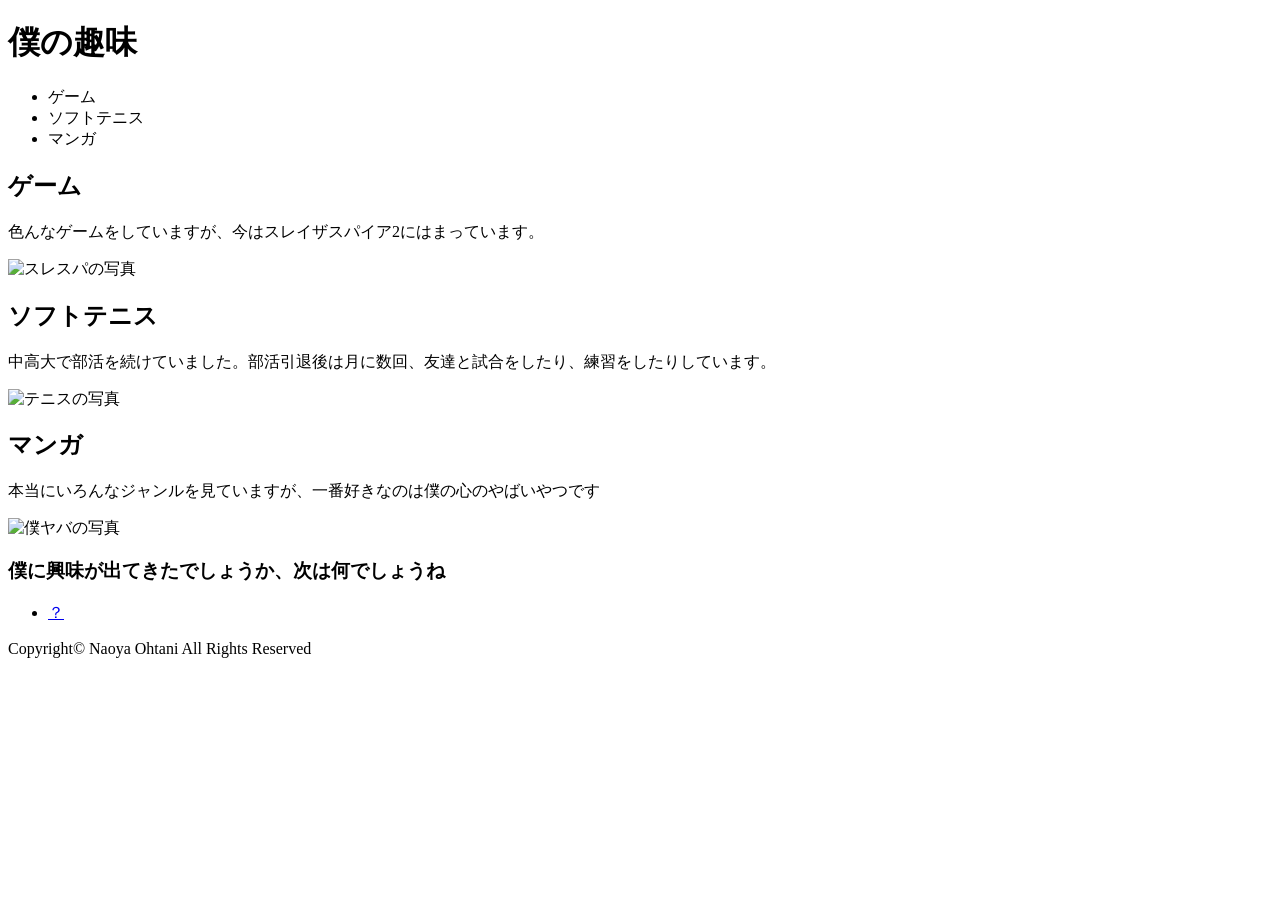
==== index2.html @ f8a39961 "最終課題の動作確認" ====
<!DOCTYPE html>
<html lang="jp">

<head>


    <!-- ファイルの文字コード -->
    <meta charset="UTF-8">
    <!-- 描画範囲の設定、レスポンシブデザインのために必要な設定 -->
    <meta name="viewport" content="width=device-width, initial-scale=1.0">
    <!-- ページ作成者 -->
    <meta name="author" content="Naoya Ohtani">
    <!-- ページ内容のキーワードをあらわす3つ5つ -->
    <meta name="keywords" content="html,css,javascript">
    <link rel="stylesheet" href="./css/main2.css">
    <!-- ページタイトル -->
    <title>ホビー</title>


</head>

<body>
    <header>
        <!-- ｈ1～ｈ2：見出し、章のような文章構造のあわせたもの -->
        <h1>僕の趣味</h1>
        <nav class="gnav">
            <ul>
                <li>ゲーム</li>
                <li>ソフトテニス</li>
                <li>マンガ</li>
            </ul>
        </nav>
    </header>
    <main>
        <section>
            <h2>ゲーム</h2>
            <p>色んなゲームをしていますが、今はスレイザスパイア2にはまっています。</p>
            <img src="img/sts2_key_art_16x9_no_logo-1.jpg" alt="スレスパの写真" width="300" height="200">
        </section>
        <section>
            <h2>ソフトテニス</h2>
            <p>中高大で部活を続けていました。部活引退後は月に数回、友達と試合をしたり、練習をしたりしています。</p>
            <img src="img/sports_tennis.png" alt="テニスの写真" width="200" height="200">
        </section>
        <section>
            <h2>マンガ</h2>
            <p>本当にいろんなジャンルを見ていますが、一番好きなのは僕の心のやばいやつです</p>
            <img src="img/240515130122054.JPG" alt="僕ヤバの写真" width="200" height="300">
        </section>
        <section>
            <h3>僕に興味が出てきたでしょうか、次は何でしょうね</h3>
            <ul>
                <li><a href="index3.html" target="_blank">？</a></li>
            </ul>
        </section>

    </main>

    <footer>
        Copyright&copy; Naoya Ohtani All Rights Reserved

    </footer>


</body>

</html>
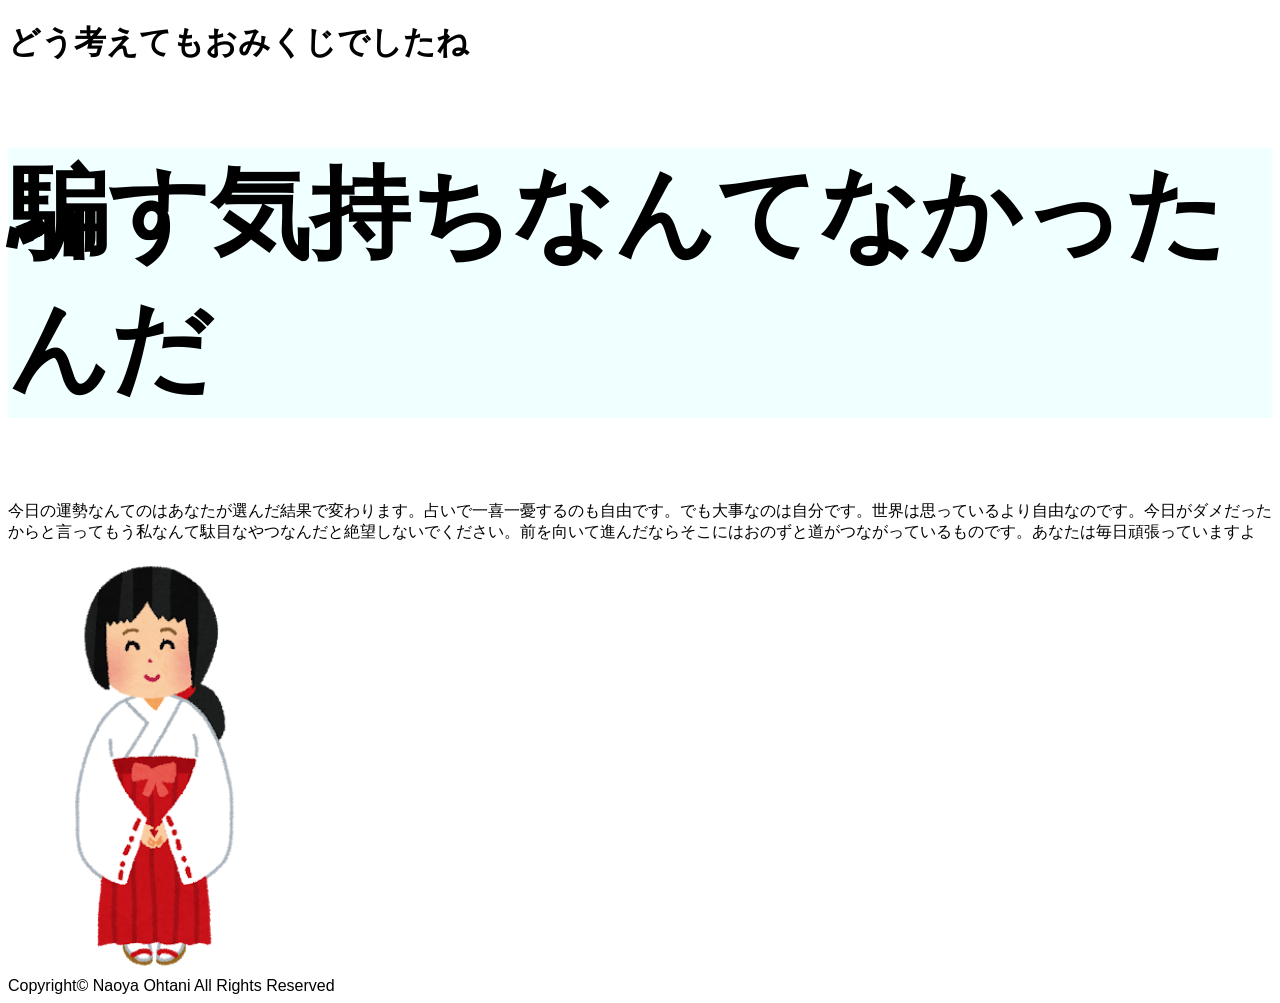
==== commit 97682af5: "最終課題" ====
--- a/index2.html
+++ b/index2.html
@@ -1,6 +1,5 @@
 <!DOCTYPE html>
 <html lang="jp">
-
 <head>
 
 
@@ -11,57 +10,44 @@
     <!-- ページ作成者 -->
     <meta name="author" content="Naoya Ohtani">
     <!-- ページ内容のキーワードをあらわす3つ5つ -->
-    <meta name="keywords" content="html,css,javascript">
+    <meta name="keywords" content="html,css,javascript"> 
     <link rel="stylesheet" href="./css/main2.css">
+    <script src="./js/main2.js" defer></script>
     <!-- ページタイトル -->
-    <title>ホビー</title>
+    <title>ホームページ</title>
+
+   
+</head>
+<body>
+   <header>
+    <!-- ｈ1～ｈ2：見出し、章のような文章構造のあわせたもの -->
+    <h1>どう考えてもおみくじでしたね</h1>
+    </header>
+     <main>
+
+        <section>
+            <h2>騙す気持ちなんてなかったんだ</h2>
+
+        </section>
+
+        <section>
+            <p>今日の運勢なんてのはあなたが選んだ結果で変わります。占いで一喜一憂するのも自由です。でも大事なのは自分です。世界は思っているより自由なのです。今日がダメだったからと言ってもう私なんて駄目なやつなんだと絶望しないでください。前を向いて進んだならそこにはおのずと道がつながっているものです。あなたは毎日頑張っていますよ</p>
+
+        </section>
+
+        <section>
+            <img src="img/jinja_miko.png" alt="見守る人" width="300" height="auto">
+
+        </section>
 
 
-</head>
+     </main>
 
-<body>
-    <header>
-        <!-- ｈ1～ｈ2：見出し、章のような文章構造のあわせたもの -->
-        <h1>僕の趣味</h1>
-        <nav class="gnav">
-            <ul>
-                <li>ゲーム</li>
-                <li>ソフトテニス</li>
-                <li>マンガ</li>
-            </ul>
-        </nav>
-    </header>
-    <main>
-        <section>
-            <h2>ゲーム</h2>
-            <p>色んなゲームをしていますが、今はスレイザスパイア2にはまっています。</p>
-            <img src="img/sts2_key_art_16x9_no_logo-1.jpg" alt="スレスパの写真" width="300" height="200">
-        </section>
-        <section>
-            <h2>ソフトテニス</h2>
-            <p>中高大で部活を続けていました。部活引退後は月に数回、友達と試合をしたり、練習をしたりしています。</p>
-            <img src="img/sports_tennis.png" alt="テニスの写真" width="200" height="200">
-        </section>
-        <section>
-            <h2>マンガ</h2>
-            <p>本当にいろんなジャンルを見ていますが、一番好きなのは僕の心のやばいやつです</p>
-            <img src="img/240515130122054.JPG" alt="僕ヤバの写真" width="200" height="300">
-        </section>
-        <section>
-            <h3>僕に興味が出てきたでしょうか、次は何でしょうね</h3>
-            <ul>
-                <li><a href="index3.html" target="_blank">？</a></li>
-            </ul>
-        </section>
-
-    </main>
-
-    <footer>
+     <footer>
         Copyright&copy; Naoya Ohtani All Rights Reserved
 
-    </footer>
-
+     </footer>
+    
 
 </body>
-
 </html>
--- a/css/main2.css
+++ b/css/main2.css
@@ -0,0 +1,12 @@
+@charset "utf-8";
+
+*{
+    /* font-size: 48px; */
+    font-family: sans-serif,serif,"メイリオ";
+}
+
+h2{
+    font-size: 100px;
+background-color: azure;
+
+}
